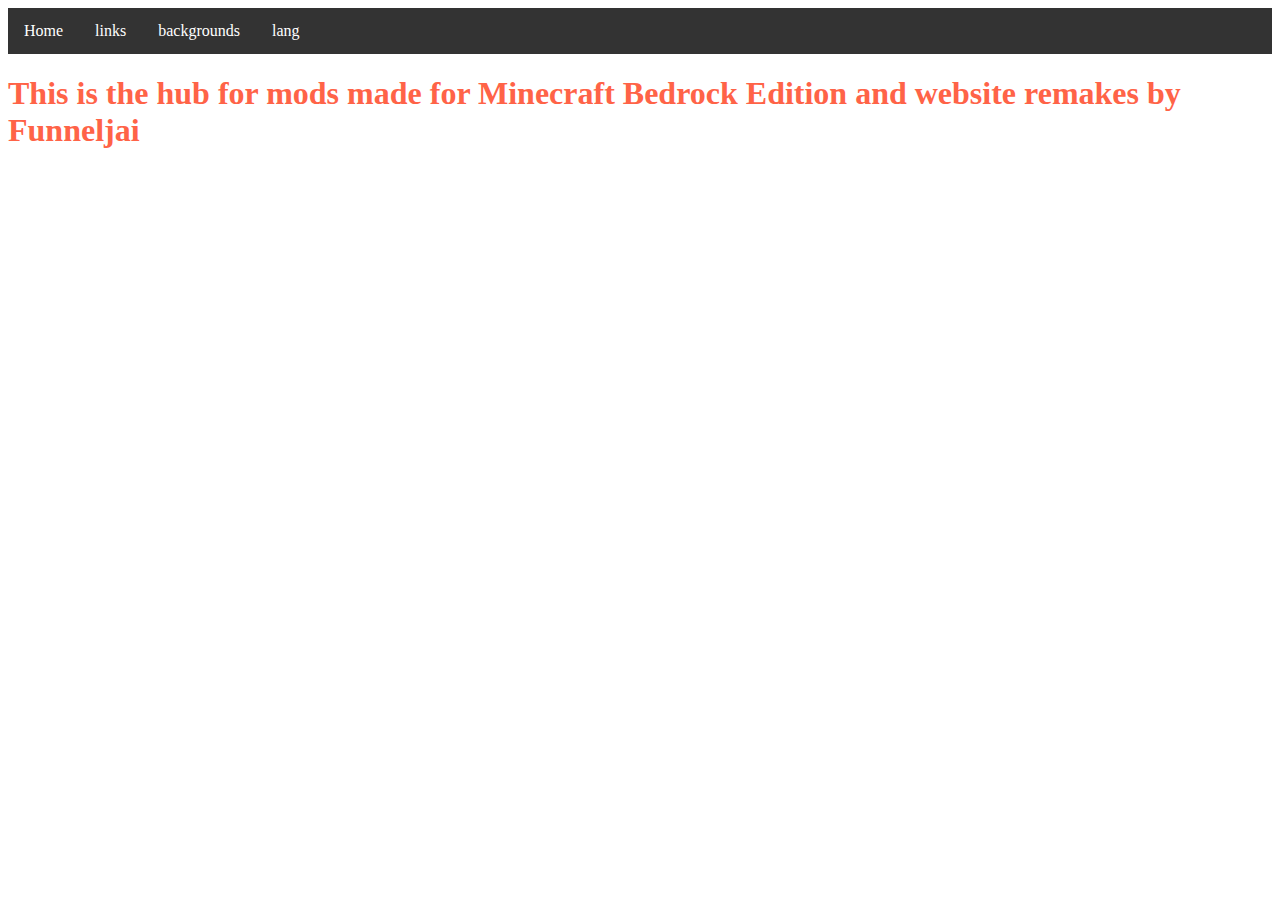
==== index.html @ e5be07aa "Update index.html" ====
<!DOCTYPE html>
<html onload="b()">
<head>
<meta http-equiv="Content-Type" content="text/html; charset=utf-8">
<link rel="stylesheet" media="screen" href="assets/style.css" />
<script type="text/javascript" src="main.js"></script>
</head>
<body id="body" onload="b()">
  <div class="navbar">
  <a id="home" href="index.html">Home</a>
  <div class="dropdown">
    <button id="ls" class="dropbtn">links
      <i class="fa fa-caret-down"></i>
    </button>
    <div class="dropdown-content">
      <a id="ms" href="mods.html">mods</a>
      <a id="ws" href="websites.html">websites</a>
  </div>
 </div>
 <div class="dropdown">
    <button id="bg" class="dropbtn">backgrounds
      <i class="fa fa-caret-down"></i>
    </button>
    <div class="dropdown-content">
      <a id="gd" onclick="gold()">gold</a>
      <a id="be" onclick="blue()">blue</a>
      <a id="rd" onclick="red()">red</a>
      <a id="we" onclick="white()">white</a>
      <a id="bk" onclick="black()">black</a>
  </div>
 </div>
  <div class="dropdown">
    <button id="lg" class="dropbtn">lang
      <i class="fa fa-caret-down"></i>
    </button>
    <div class="dropdown-content">
      <a id="en" onclick="EN()">EN</a>
      <a id="es" onclick="ES()">ES</a>
      <a id="jp" onclick="JP()">JP</a>
  </div>
 </div>
<a style="float: right:" href="login.html"></a>
</div>
<h1 id="h1" style="color:Tomato;"> This is the hub for mods made for Minecraft Bedrock Edition and website remakes by Funneljai</h1>
<audio loop autoplay>
<source src="anti.ogg" type="audio/ogg">
</audio>
</body>
</html>
---- assets/style.css ----
.button {
  border: none;
  color: transparent;
  padding: 15px 32px;
  text-align: center;
  text-decoration: none;
  display: inline-block;
  font-size: 16px;
  margin: 4px 2px;
  cursor: pointer;
}

.button1 {background-color: transparent;} /* Green */
.button2 {background-color: transparent;} /* Blue */
.navbar {
  overflow: hidden;
  background-color: #333;
}

.navbar a {
  float: left;
  font-size: 16px;
  color: white;
  text-align: center;
  padding: 14px 16px;
  text-decoration: none;
}

.dropdown {
  float: left;
  overflow: hidden;
}

.dropdown .dropbtn {
  font-size: 16px;
  border: none;
  outline: none;
  color: white;
  padding: 14px 16px;
  background-color: inherit;
  font-family: inherit;
  margin: 0;
}

.navbar a:hover, .dropdown:hover .dropbtn {
  background-color: red;
}

.dropdown-content {
  display: none;
  position: absolute;
  background-color: #f9f9f9;
  min-width: 160px;
  box-shadow: 0px 8px 16px 0px rgba(0,0,0,0.2);
  z-index: 1;
}

.dropdown-content a {
  float: none;
  color: black;
  padding: 12px 16px;
  text-decoration: none;
  display: block;
  text-align: left;
}
.dropdown-content b {
  float: none;
  color: black;
  padding: 12px 16px;
  text-decoration: none;
  display: block;
  text-align: right;
}

.dropdown-content a:hover {
  background-color: #ddd;
}
.dropdown-content b:hover {
  background-color: #ddd;
}
.dropdown:hover .dropdown-content {
  display: block;
}
body

{

background-image: url("img/bgBlack.jpg");

}
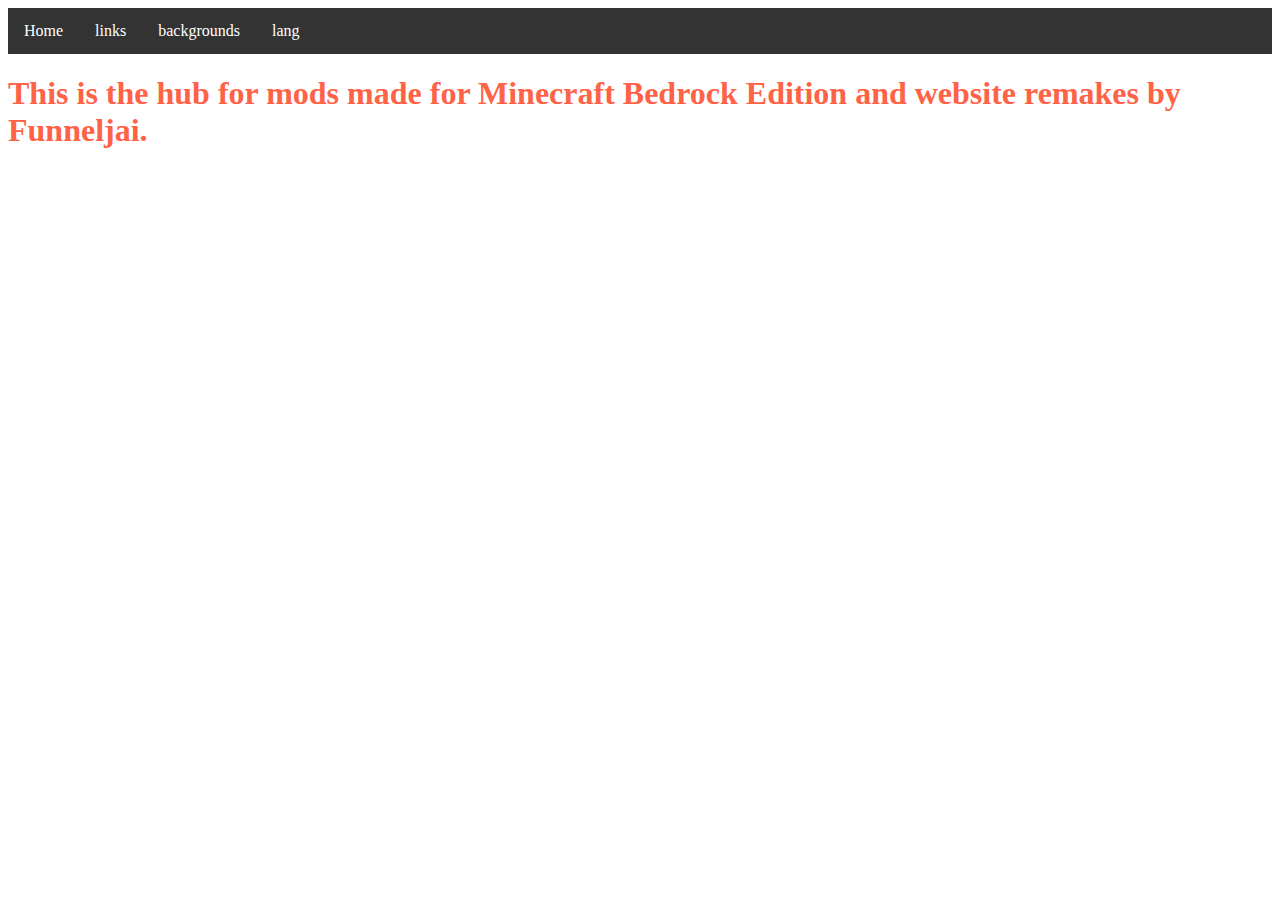
==== commit 3f7f9dc3: "Update index.html" ====
--- a/index.html
+++ b/index.html
@@ -3,7 +3,7 @@
 <head>
 <meta http-equiv="Content-Type" content="text/html; charset=utf-8">
 <link rel="stylesheet" media="screen" href="assets/style.css" />
-<script type="text/javascript" src="main.js"></script>
+<script type="text/javascript" src="./main.js"></script>
 </head>
 <body id="body" onload="b()">
   <div class="navbar">
@@ -15,6 +15,7 @@
     <div class="dropdown-content">
       <a id="ms" href="mods.html">mods</a>
       <a id="ws" href="websites.html">websites</a>
+      <a id="sl" href="social.html">socials</a>
   </div>
  </div>
  <div class="dropdown">
@@ -39,11 +40,7 @@
       <a id="jp" onclick="JP()">JP</a>
   </div>
  </div>
-<a style="float: right:" href="login.html"></a>
 </div>
-<h1 id="h1" style="color:Tomato;"> This is the hub for mods made for Minecraft Bedrock Edition and website remakes by Funneljai</h1>
-<audio loop autoplay>
-<source src="anti.ogg" type="audio/ogg">
-</audio>
+<h1 id="h1" style="color:Tomato;"> This is the hub for mods made for Minecraft Bedrock Edition and website remakes by Funneljai.</h1>
 </body>
 </html>
